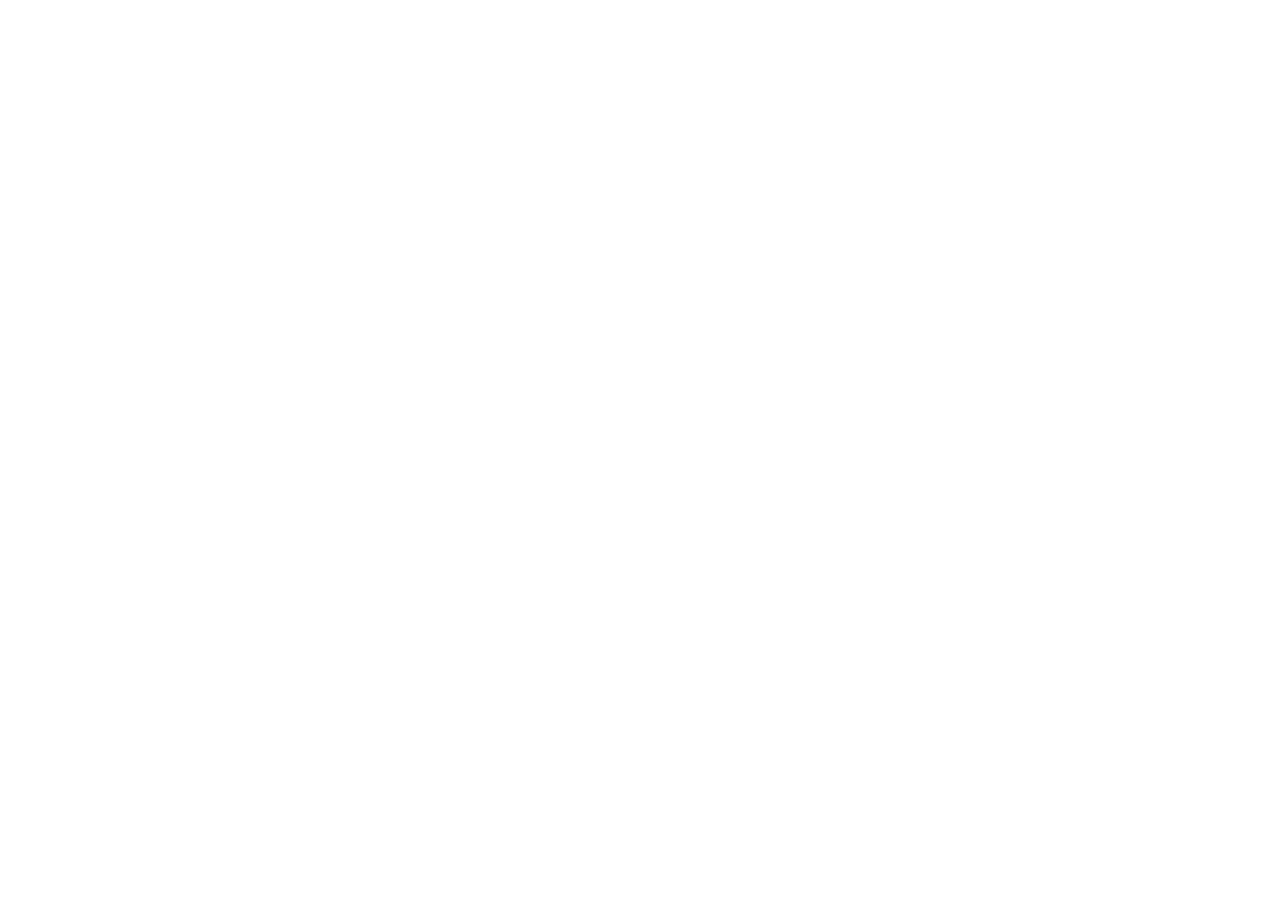
==== index.html @ 0cf32654 "added style sheet" ====
<!DOCTYPE html>
<html lang="en">
<head>
    <meta charset="UTF-8">
    <meta http-equiv="X-UA-Compatible" content="IE=edge">
    <meta name="viewport" content="width=device-width, initial-scale=1.0">
    <title>shajai.com</title>
    <link rel="stylesheet" href="style.css">
</head>
<body>
    
</body>
</html>
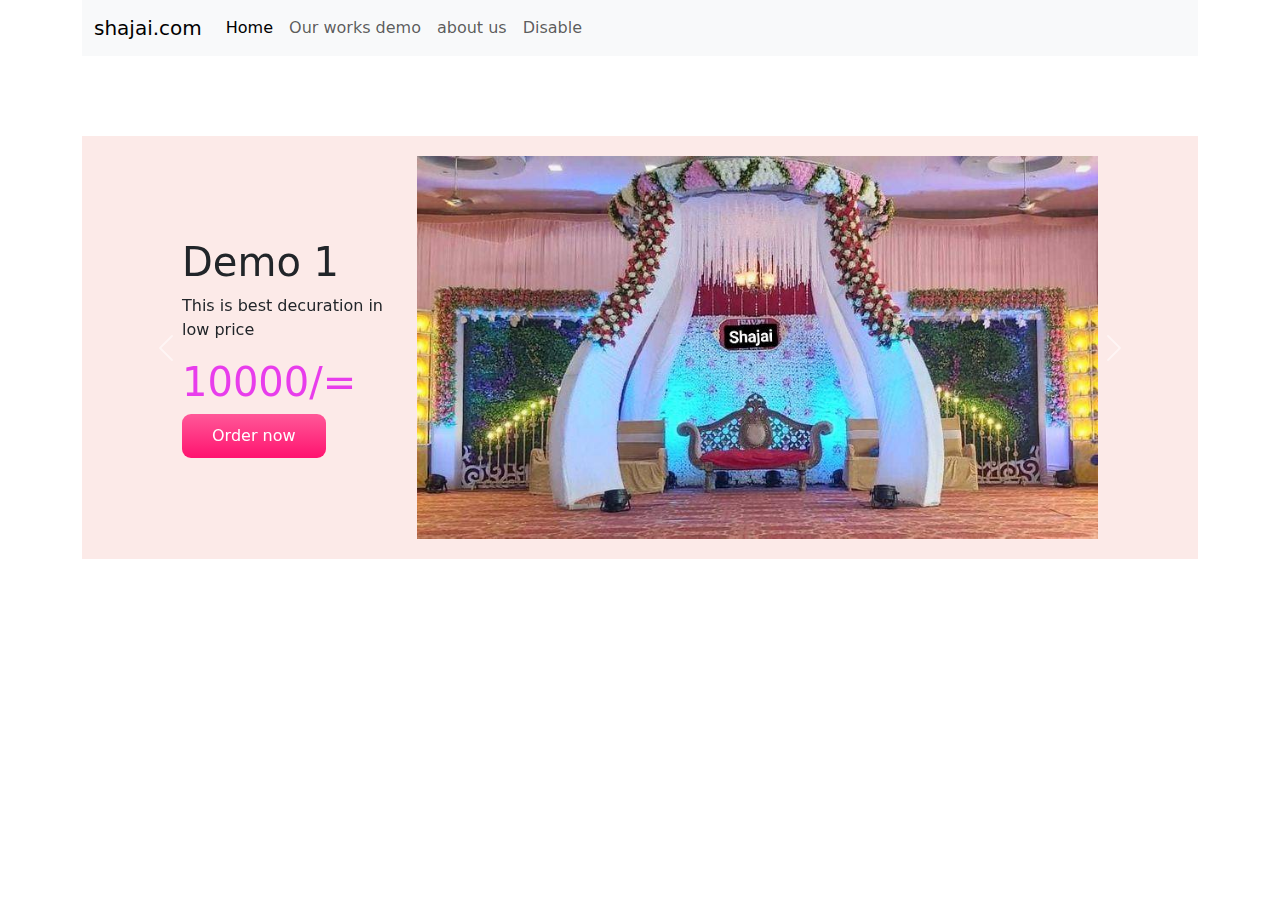
==== commit ba2d5d8f: "carousel done" ====
--- a/index.html
+++ b/index.html
@@ -5,9 +5,107 @@
     <meta http-equiv="X-UA-Compatible" content="IE=edge">
     <meta name="viewport" content="width=device-width, initial-scale=1.0">
     <title>shajai.com</title>
+    <link rel="stylesheet" href="https://cdn.jsdelivr.net/npm/bootstrap@5.3.0-alpha3/dist/css/bootstrap.min.css">
     <link rel="stylesheet" href="style.css">
 </head>
 <body>
-    
+    <div class="container">
+        <nav class="navbar navbar-expand-lg bg-body-tertiary">
+            <div class="container-fluid">
+              <a class="navbar-brand" href="#">shajai.com</a>
+              <button class="navbar-toggler" type="button" data-bs-toggle="collapse" data-bs-target="#navbarNav" aria-controls="navbarNav" aria-expanded="false" aria-label="Toggle navigation">
+                <span class="navbar-toggler-icon"></span>
+              </button>
+              <div class="collapse navbar-collapse" id="navbarNav">
+                <ul class="navbar-nav">
+                  <li class="nav-item">
+                    <a class="nav-link active" aria-current="page" href="#">Home</a>
+                  </li>
+                  <li class="nav-item">
+                    <a class="nav-link" href="#">Our works demo</a>
+                  </li>
+                  <li class="nav-item">
+                    <a class="nav-link" href="#">about us</a>
+                  </li>
+                  <li class="nav-item">
+                    <a class="nav-link disable">Disable</a>
+                  </li>
+                </ul>
+              </div>
+            </div>
+          </nav>
+    </div>
+ <div class="container">
+    <div id="carouselExampleControls" class="carousel slide orange-bg" data-bs-ride="carousel">
+  <div class="carousel-inner">
+    <div class="carousel-item active">
+      <div class="row align-items-center">
+        <div class="col-md-3">
+          <h1>Demo 1</h1>
+          <p>This is best decuration in low price</p>
+          <h1 class="price">10000/=</h1>
+          <button class="order-now-button">Order now</button>
+        </div>
+        <div class="col-md-9">
+          <img src="shajai2.jpg" class="d-block w-100" alt="...">
+        </div>
+      </div>
+    </div>
+    <div class="carousel-item">
+      <div class="row align-items-center">
+        <div class="col-md-3">
+          <h1>Demo 2</h1>
+          <p>This is best decuration in low price</p>
+          <h1 class="price">10000/=</h1>
+          <button class="order-now-button">Order now</button>
+        </div>
+        <div class="col-md-9">
+          <img src="shajai5.jpg" class="d-block w-100" alt="...">
+        </div>
+      </div>
+      
+    </div>
+    <div class="carousel-item">
+      <div class="row">
+        <div class="col-md-4">
+          <h1>Demo 3</h1>
+          <p>This is best decuration in low price</p>
+          <h1 class="price">10000/=</h1>
+          <button class="order-now-button">Order now</button>
+        </div>
+        <div class="col-md 8">
+          <img src="shajai3.jpg" class="d-block w-100" alt="...">
+        </div>
+      </div>
+      
+    </div>
+  
+   <div class="carousel-item">
+    <div class="row">
+      <div class="col-md-3">
+        <h1>Demo 4</h1>
+          <p>This is best decuration in low price</p>
+          <h1 class="price">10000/=</h1>
+          <button class="order-now-button">Order now</button>
+      </div>
+      <div class="col-md-9">
+        <img src="shajai4.jpg" class="d-block w-100" alt="...">
+      </div>
+    </div>
+      
+    </div>
+  </div>
+  <button class="carousel-control-prev" type="button" data-bs-target="#carouselExampleControls" data-bs-slide="prev">
+    <span class="carousel-control-prev-icon" aria-hidden="true"></span>
+    <span class="visually-hidden">Previous</span>
+  </button>
+  <button class="carousel-control-next" type="button" data-bs-target="#carouselExampleControls" data-bs-slide="next">
+    <span class="carousel-control-next-icon" aria-hidden="true"></span>
+    <span class="visually-hidden">Next</span>
+  </button>
+</div>
+ </div>
+
+    <script src=" 	https://cdn.jsdelivr.net/npm/bootstrap@5.3.0-alpha3/dist/js/bootstrap.bundle.min.js"></script>
 </body>
 </html>--- a/style.css
+++ b/style.css
@@ -0,0 +1,20 @@
+.container{
+    margin-bottom: 80px;
+}
+.orange-bg{
+    background-color: #fceae8;
+}
+.carousel-item{
+    padding: 20px 100px;
+}
+.price{
+    color: rgba(230, 47, 236, 0.925);
+}
+.order-now-button{
+    background-image: linear-gradient(to bottom, #FF5898 0%, #FF136F 100%);
+    color: #fff;
+    border: none;
+    border-radius: 9px;
+    padding: 10px 30px;
+    cursor: pointer;
+}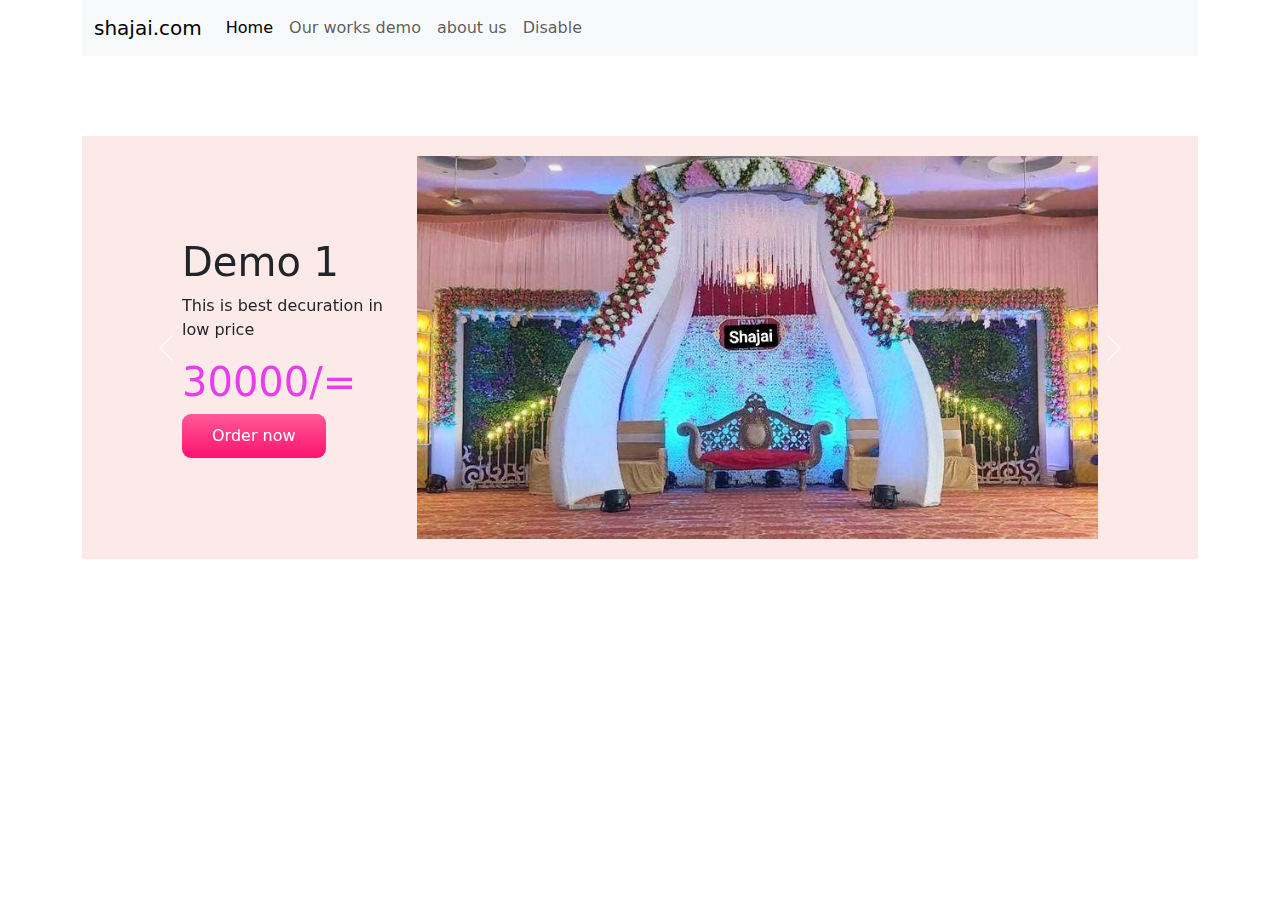
==== commit 9c3cb959: "add tab" ====
--- a/index.html
+++ b/index.html
@@ -19,10 +19,10 @@
               <div class="collapse navbar-collapse" id="navbarNav">
                 <ul class="navbar-nav">
                   <li class="nav-item">
-                    <a class="nav-link active" aria-current="page" href="#">Home</a>
+                    <a class="nav-link active" aria-current="page" href="index.html">Home</a>
                   </li>
                   <li class="nav-item">
-                    <a class="nav-link" href="#">Our works demo</a>
+                    <a class="nav-link" href="works demu.html">Our works demo</a>
                   </li>
                   <li class="nav-item">
                     <a class="nav-link" href="#">about us</a>
@@ -37,13 +37,13 @@
     </div>
  <div class="container">
     <div id="carouselExampleControls" class="carousel slide orange-bg" data-bs-ride="carousel">
-  <div class="carousel-inner">
+   <div class="carousel-inner">
     <div class="carousel-item active">
       <div class="row align-items-center">
         <div class="col-md-3">
           <h1>Demo 1</h1>
           <p>This is best decuration in low price</p>
-          <h1 class="price">10000/=</h1>
+          <h1 class="price">30000/=</h1>
           <button class="order-now-button">Order now</button>
         </div>
         <div class="col-md-9">
@@ -56,7 +56,7 @@
         <div class="col-md-3">
           <h1>Demo 2</h1>
           <p>This is best decuration in low price</p>
-          <h1 class="price">10000/=</h1>
+          <h1 class="price">15000/=</h1>
           <button class="order-now-button">Order now</button>
         </div>
         <div class="col-md-9">
@@ -66,11 +66,11 @@
       
     </div>
     <div class="carousel-item">
-      <div class="row">
+      <div class="row align-items-center">
         <div class="col-md-4">
           <h1>Demo 3</h1>
           <p>This is best decuration in low price</p>
-          <h1 class="price">10000/=</h1>
+          <h1 class="price">13000/=</h1>
           <button class="order-now-button">Order now</button>
         </div>
         <div class="col-md 8">
@@ -81,11 +81,11 @@
     </div>
   
    <div class="carousel-item">
-    <div class="row">
+    <div class="row align-items-center">
       <div class="col-md-3">
         <h1>Demo 4</h1>
           <p>This is best decuration in low price</p>
-          <h1 class="price">10000/=</h1>
+          <h1 class="price">20000/=</h1>
           <button class="order-now-button">Order now</button>
       </div>
       <div class="col-md-9">
--- a/style.css
+++ b/style.css
@@ -17,4 +17,14 @@
     border-radius: 9px;
     padding: 10px 30px;
     cursor: pointer;
+}
+.wd{
+    background-image: linear-gradient(to bottom, #FF5898 0%, #FF136F 100%);
+    color: #fff;
+    border: none;
+    border-radius: 9px;
+    padding: 10px 50px;
+    margin-left: 200px ;
+    margin-right: 200px;
+    cursor: pointer;
 }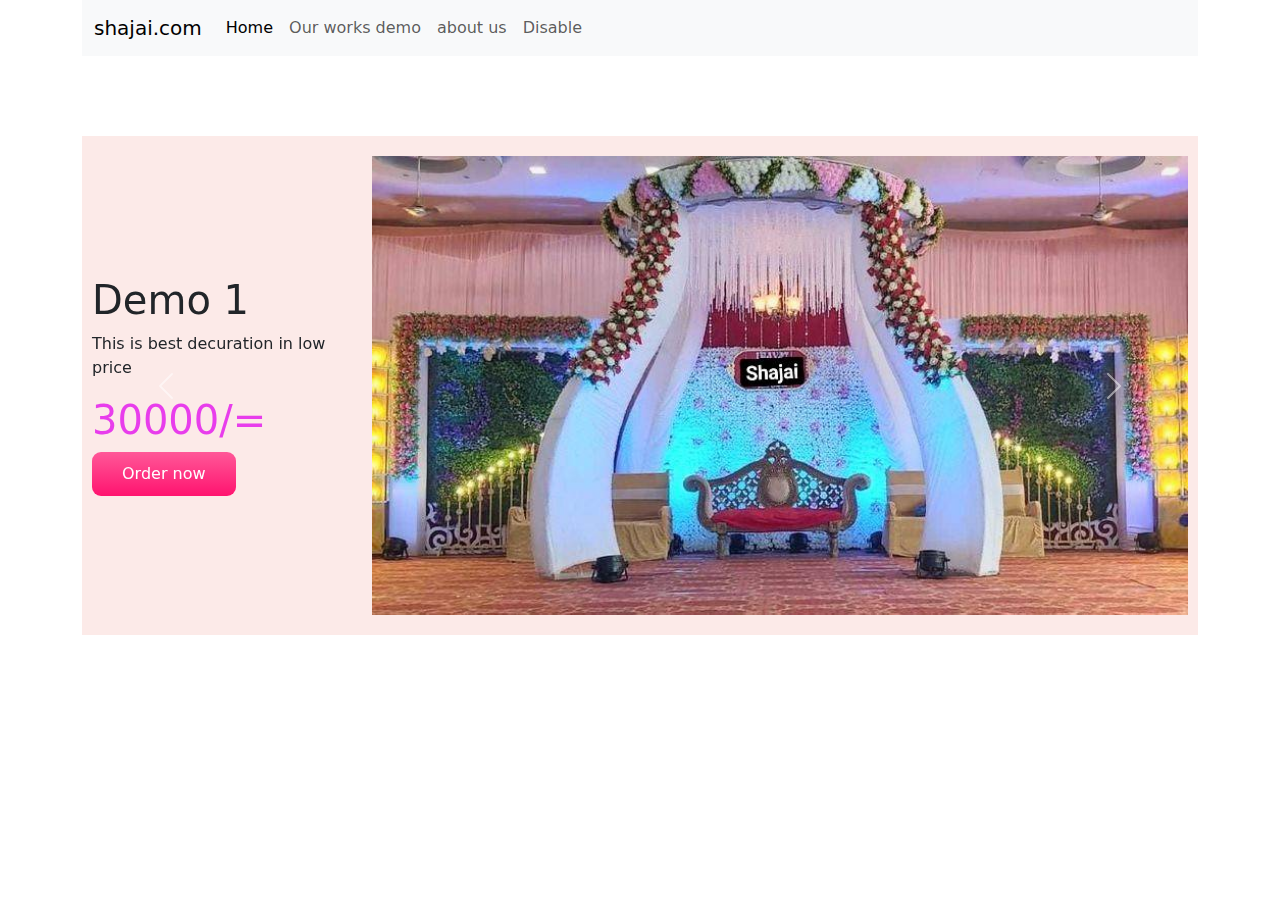
==== commit fa2fd944: "media added" ====
--- a/index.html
+++ b/index.html
@@ -4,6 +4,7 @@
     <meta charset="UTF-8">
     <meta http-equiv="X-UA-Compatible" content="IE=edge">
     <meta name="viewport" content="width=device-width, initial-scale=1.0">
+    <meta name="description" content="shajai.com">
     <title>shajai.com</title>
     <link rel="stylesheet" href="https://cdn.jsdelivr.net/npm/bootstrap@5.3.0-alpha3/dist/css/bootstrap.min.css">
     <link rel="stylesheet" href="style.css">
@@ -35,7 +36,7 @@
             </div>
           </nav>
     </div>
- <div class="container">
+ <div class="container container-md">
     <div id="carouselExampleControls" class="carousel slide orange-bg" data-bs-ride="carousel">
    <div class="carousel-inner">
     <div class="carousel-item active">
--- a/style.css
+++ b/style.css
@@ -6,6 +6,12 @@
 }
 .carousel-item{
     padding: 20px 100px;
+}
+@media(min-width: 30px){
+  .carousel-item{
+    padding: 20px 10px;
+  }
+
 }
 .price{
     color: rgba(230, 47, 236, 0.925);
@@ -22,9 +28,38 @@
     background-image: linear-gradient(to bottom, #FF5898 0%, #FF136F 100%);
     color: #fff;
     border: none;
-    border-radius: 9px;
-    padding: 10px 50px;
-    margin-left: 200px ;
-    margin-right: 200px;
+    padding: 20px 20px 20px 20px;
+    margin: 0px 10px 0px 10px;
+    border-radius: 15px;
     cursor: pointer;
-}+}
+@media (min-width: 320px) {
+    .wd {
+      max-width: 540px;
+      
+    }
+  }
+  .gallery {
+    display: flex;
+    flex-direction: row;
+    flex-wrap: wrap;
+    justify-content: center;
+    align-items: center;
+    gap: 16px;
+    max-width: 1400px;
+    margin: 0 auto;
+    padding: 20px 10px;
+  }
+  
+  .gallery img {
+    width: 100%;
+    max-width: 350px;
+    height: 300px;
+    object-fit: cover;
+    border-radius: 10px;
+  }
+  
+  .gallery::after {
+    content: "";
+    width: 350px;
+  }